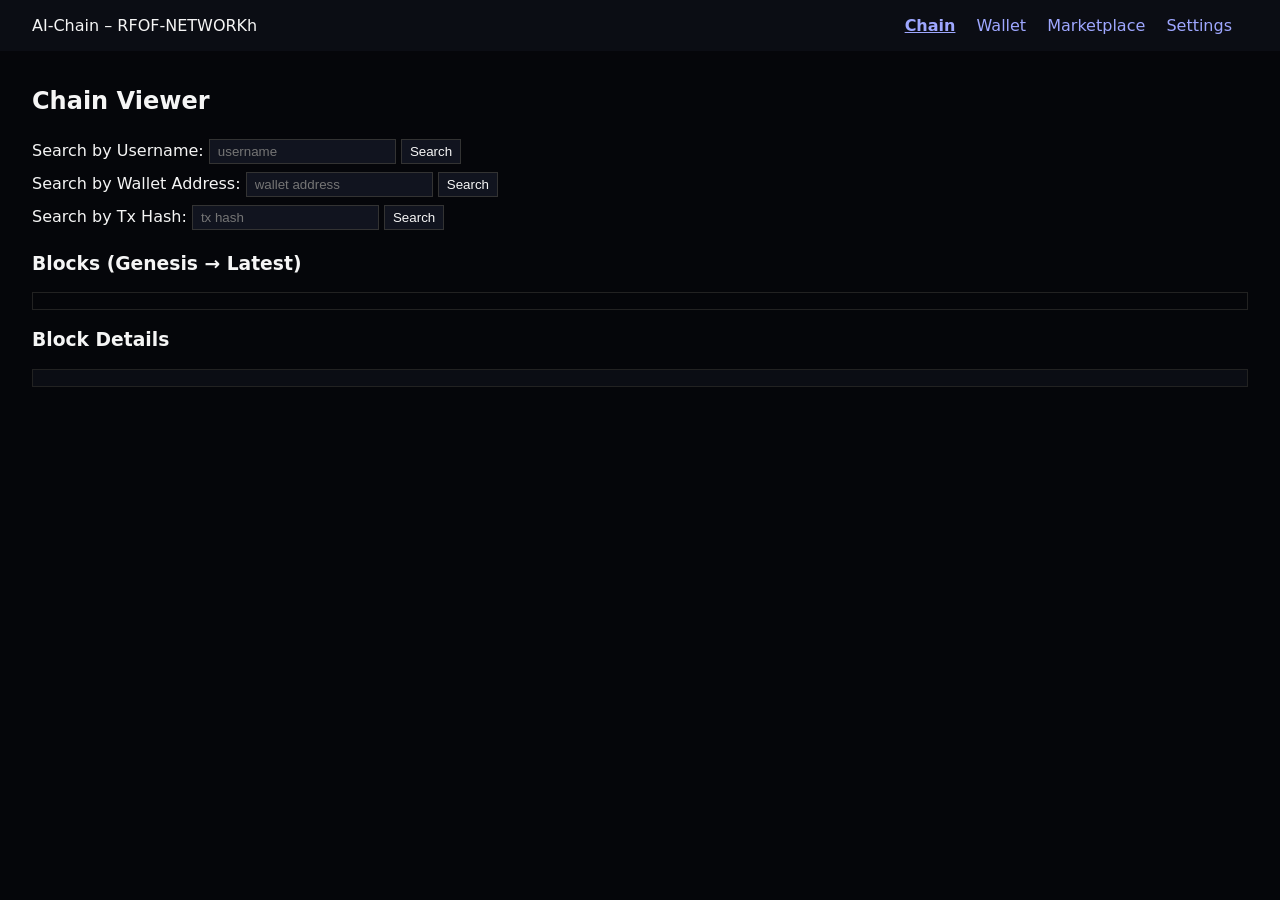
==== index.html @ d31e8ac8 "Update index.html" ====
<!DOCTYPE html>
<html lang="en">
<head>
  <meta charset="UTF-8" />
  <title>AI-Chain – RFOF-NETWORK</title>
  <link rel="stylesheet" href="https://pyscript.net/latest/pyscript.css" />
  <script defer src="https://pyscript.net/latest/pyscript.js"></script>
  <style>
  /* Basis-Design */
  body { font-family: system-ui, sans-serif; margin: 0; background: #05060a; color: #f5f5f5; }
  header { padding: 1rem 2rem; background: #0b0d14; display: flex; justify-content: space-between; align-items: center; }
  nav a { margin-right: 1rem; color: #9ea7ff; text-decoration: none; cursor: pointer; }
  nav a.active { font-weight: bold; text-decoration: underline; }
  main { padding: 1rem 2rem; }
  
  /* Hilfsklassen */
  .hidden { display: none !important; }
  .section { margin-top: 1rem; }
  
  /* Listen und Boxen */
  .block-list { max-height: 300px; overflow-y: auto; border: 1px solid #222; padding: 0.5rem; }
  .block-item { padding: 0.25rem 0; border-bottom: 1px solid #222; cursor: pointer; }
  .block-item span.link { color: #7fb3ff; text-decoration: underline; cursor: pointer; }
  
  /* Dashboard Elemente */
  .chart-container { display: grid; grid-template-columns: repeat(2, minmax(0, 1fr)); gap: 1rem; }
  .chart-box { border: 1px solid #222; padding: 0.5rem; background: #0b0d14; }
  .wallet-info, .settings-info { border: 1px solid #222; padding: 0.5rem; background: #0b0d14; }
  input, button { padding: 0.25rem 0.5rem; margin: 0.25rem 0; background: #11141f; color: #f5f5f5; border: 1px solid #333; }

  /* --- VERHINDERUNG VON ROH-CODE ANZEIGE --- */
  
  /* Versteckt PyScript-Konfiguration und Logik-Blöcke vor dem Rendern */
  py-config, py-script {
    display: none !important;
    visibility: hidden;
  }

  /* Der PRAI-Shield Bereich darf niemals sichtbar sein */
  #prai-raw-shield {
    display: none !important;
    visibility: hidden;
    height: 0;
    overflow: hidden;
  }
</style>
  <py-config>
    packages = ["matplotlib", "numpy"]
    [[fetch]]
    # Hier binden wir deine Core-Logik und alle Frontend-Scripts ein
    files = [
      "ai-chain.py", 
      "auth-logic.js",
      "scripts/ui.js", 
      "scripts/charts.js", 
      "scripts/hash-generator.js", 
      "scripts/login.js", 
      "scripts/register.js", 
      "scripts/admin.js", 
      "scripts/banking.js", 
      "scripts/dex.js"
    ]
  </py-config>
</head>
<body>
  <header>
    <div>AI-Chain – RFOF-NETWORKh</div>
    <nav>
      <a id="nav-chain" class="active" onclick="showSection('chain')">Chain</a>
      <a id="nav-wallet" onclick="showSection('wallet')">Wallet</a>
      <a id="nav-market" onclick="showSection('market')">Marketplace</a>
      <a id="nav-settings" onclick="showSection('settings')">Settings</a>
    </nav>
  </header>

  <main>
    <!-- CHAIN VIEWER -->
    <section id="section-chain" class="section">
      <h2>Chain Viewer</h2>
      <div>
        <label>Search by Username:</label>
        <input id="search-username" type="text" placeholder="username" />
        <button id="btn-search-username">Search</button>
      </div>
      <div>
        <label>Search by Wallet Address:</label>
        <input id="search-wallet" type="text" placeholder="wallet address" />
        <button id="btn-search-wallet">Search</button>
      </div>
      <div>
        <label>Search by Tx Hash:</label>
        <input id="search-tx" type="text" placeholder="tx hash" />
        <button id="btn-search-tx">Search</button>
      </div>

      <h3>Blocks (Genesis → Latest)</h3>
      <div id="block-list" class="block-list"></div>

      <h3>Block Details</h3>
      <div id="block-details" class="wallet-info"></div>
    </section>

    <!-- WALLET -->
    <section id="section-wallet" class="section hidden">
      <h2>Wallet</h2>
      <div class="wallet-info">
        <h3>Create Wallet</h3>
        <label>Username:</label><br />
        <input id="wallet-username" type="text" /><br />
        <label>Password:</label><br />
        <input id="wallet-password" type="password" /><br />
        <button id="btn-create-wallet">Create Wallet</button>

        <h3>Login</h3>
        <label>Username:</label><br />
        <input id="login-username" type="text" /><br />
        <label>Password:</label><br />
        <input id="login-password" type="password" /><br />
        <button id="btn-phrase-login" type="button" style="background: #1a1e2e; border-color: #4a5a8a;">
  Login via Phrase
        </button>
        <button id="btn-login-wallet">Login</button>

        <h3>Wallet Info</h3>
        <div id="wallet-address"></div>
        <div id="wallet-balances"></div>

        <h3>Your Transactions</h3>
        <div id="wallet-txs" class="block-list"></div>
      </div>
    </section>

    <!-- MARKETPLACE -->
    <section id="section-market" class="section hidden">
      <h2>Marketplace – Live Trading & Tokenomics</h2>
      <div class="chart-container">
        <div class="chart-box">
          <h3>Chart 1 – AI/COIN Market Price</h3>
          <canvas id="chart-ai-coin"></canvas>
        </div>
        <div class="chart-box">
          <h3>Chart 2 – COIN/AI Market Price</h3>
          <canvas id="chart-coin-ai"></canvas>
        </div>
        <div class="chart-box">
          <h3>Chart 3 – AIC-LP Market Price</h3>
          <canvas id="chart-aic-lp"></canvas>
        </div>
        <div class="chart-box">
          <h3>Chart 4 – Fundamental AI Value (Safe/ECCU)</h3>
          <canvas id="chart-ai-fundamental"></canvas>
        </div>
        <div class="chart-box">
          <h3>Chart 5 – Fundamental COIN Value (Safe/ECCU)</h3>
          <canvas id="chart-coin-fundamental"></canvas>
        </div>
      </div>
    </section>

    <!-- SETTINGS -->
    <section id="section-settings" class="section hidden">
      <h2>Settings</h2>
      <div class="settings-info">
        <h3>Credentials & Phrase</h3>
        <button id="btn-download-phrase">Download Phrase File</button>
        <div>
          <label>Change Username:</label><br />
          <input id="settings-username" type="text" /><br />
          <label>Change Password:</label><br />
          <input id="settings-password" type="password" /><br />
          <button id="btn-update-credentials">Update</button>
        </div>

        <h3>License & System Info</h3>
        <div id="license-info"></div>
        <div id="fee-info"></div>
        <div id="eccu-info"></div>
      </div>
    </section>
  </main>

  <script>
    function showSection(name) {
      const sections = ["chain", "wallet", "market", "settings"];
      sections.forEach(s => {
        document.getElementById("section-" + s).classList.add("hidden");
        document.getElementById("nav-" + s).classList.remove("active");
      });
      document.getElementById("section-" + name).classList.remove("hidden");
      document.getElementById("nav-" + name).classList.add("active");
    }
  </script>

  <py-script>
from js import document, console, fetch
import json
import asyncio

# -----------------------------
# Helper: fetch JSON from API
# -----------------------------
async def fetch_json(url: str):
    resp = await fetch(url)
    text = await resp.text()
    try:
        return json.loads(text)
    except Exception:
        return None

# -----------------------------
# Chain Viewer Logic
# -----------------------------
block_list_el = document.getElementById("block-list")
block_details_el = document.getElementById("block-details")

async def load_blocks():
    # EXPECTED API: /api/blocks -> list of blocks
    data = await fetch_json("/api/blocks")
    if not data:
        block_list_el.innerHTML = "No blocks available."
        return

    block_list_el.innerHTML = ""
    for blk in data:
        div = document.createElement("div")
        div.classList.add("block-item")
        # clickable text links: index, hash, license_ref
        span_index = document.createElement("span")
        span_index.classList.add("link")
        span_index.innerText = f"Block #{blk.get('index', '?')}"
        span_index.onclick = (lambda b=blk: lambda ev: show_block_details(b))()

        span_hash = document.createElement("span")
        span_hash.classList.add("link")
        span_hash.innerText = f"  | hash: {blk.get('hash', '')[:12]}..."
        span_hash.onclick = (lambda b=blk: lambda ev: show_block_details(b))()

        span_license = document.createElement("span")
        span_license.classList.add("link")
        lic = blk.get("data", {}).get("license_metadata", {})
        span_license.innerText = f"  | {lic.get('license_ref', '')}"
        span_license.onclick = (lambda b=blk: lambda ev: show_block_details(b))()

        div.appendChild(span_index)
        div.appendChild(span_hash)
        div.appendChild(span_license)
        block_list_el.appendChild(div)

def show_block_details(block):
    block_details_el.innerHTML = ""
    pre = document.createElement("pre")
    pre.innerText = json.dumps(block, indent=2)
    block_details_el.appendChild(pre)

asyncio.ensure_future(load_blocks())

# -----------------------------
# Wallet Logic (simplified)
# -----------------------------
wallet_address_el = document.getElementById("wallet-address")
wallet_balances_el = document.getElementById("wallet-balances")
wallet_txs_el = document.getElementById("wallet-txs")

async def create_wallet(event=None):
    username = document.getElementById("wallet-username").value
    password = document.getElementById("wallet-password").value
    if not username or not password:
        console.log("Missing username or password")
        return
    # EXPECTED API: POST /api/wallet/create
    payload = json.dumps({"username": username, "password": password})
    resp = await fetch("/api/wallet/create", {
        "method": "POST",
        "body": payload,
        "headers": {"Content-Type": "application/json"}
    })
    text = await resp.text()
    data = json.loads(text)
    wallet_address_el.innerHTML = f"Wallet Address: {data.get('address', '')}"

async def login_wallet(event=None):
    username = document.getElementById("login-username").value
    password = document.getElementById("login-password").value
    if not username or not password:
        console.log("Missing login credentials")
        return
    # EXPECTED API: POST /api/wallet/login
    payload = json.dumps({"username": username, "password": password})
    resp = await fetch("/api/wallet/login", {
        "method": "POST",
        "body": payload,
        "headers": {"Content-Type": "application/json"}
    })
    text = await resp.text()
    data = json.loads(text)
    addr = data.get("address", "")
    wallet_address_el.innerHTML = f"Wallet Address: {addr}"
    await load_wallet_state(addr)

async def load_wallet_state(address: str):
    # EXPECTED API: /api/wallet/state/{address}
    data = await fetch_json(f"/api/wallet/state/{address}")
    if not data:
        wallet_balances_el.innerHTML = "No wallet data."
        return
    balances = data.get("balances", {})
    wallet_balances_el.innerHTML = "Balances: " + json.dumps(balances)

    txs = data.get("transactions", [])
    wallet_txs_el.innerHTML = ""
    for tx in txs:
        div = document.createElement("div")
        div.classList.add("block-item")
        div.innerText = f"{tx.get('tx_hash','')[:12]}... | {tx.get('token','')} {tx.get('amount','')}"
        wallet_txs_el.appendChild(div)

document.getElementById("btn-create-wallet").onclick = create_wallet
document.getElementById("btn-login-wallet").onclick = login_wallet

# -----------------------------
# Settings: License & ECCU Info
# -----------------------------
license_info_el = document.getElementById("license-info")
fee_info_el = document.getElementById("fee-info")
eccu_info_el = document.getElementById("eccu-info")

async def load_system_info():
    # EXPECTED API: /api/system/info
    data = await fetch_json("/api/system/info")
    if not data:
        license_info_el.innerHTML = "No system info."
        return
    license_info_el.innerHTML = "License: " + data.get("license_ref", "")
    fee_info_el.innerHTML = "Fee Split: " + json.dumps(data.get("fee_split", {}))
    eccu_info_el.innerHTML = "ECCU Fond: " + json.dumps(data.get("eccu_fond", {}))

asyncio.ensure_future(load_system_info())
    <div id="phrase-modal" class="hidden" style="position: fixed; top: 0; left: 0; width: 100%; height: 100%; background: rgba(0,0,0,0.95); z-index: 10000; display: flex; justify-content: center; align-items: center;">
    <div style="background: #0b0d14; padding: 20px; border: 2px solid #7fb3ff; width: 90%; max-width: 900px; max-height: 80vh; overflow-y: auto; position: relative;">
        <h2 id="modal-title" style="margin-top: 0;">Phrase Login</h2>
        <p>Login für User: <span id="modal-username-display" style="color: #9ea7ff; font-weight: bold;"></span></p>
        
        <div id="phrase-grid" style="display: grid; grid-template-columns: repeat(4, 1fr); gap: 10px; margin-bottom: 20px;">
            </div>
        
        <div style="display: flex; gap: 10px;">
            <button id="btn-submit-phrase" style="background: #222; border: 1px solid #7fb3ff;">Wallet öffnen</button>
            <button onclick="document.getElementById('phrase-modal').classList.add('hidden')" style="background: #331111; border: 1px solid #ff4444;">Abbrechen</button>
        </div>
    </div>
</div>
  </py-script>
</body>
</html>
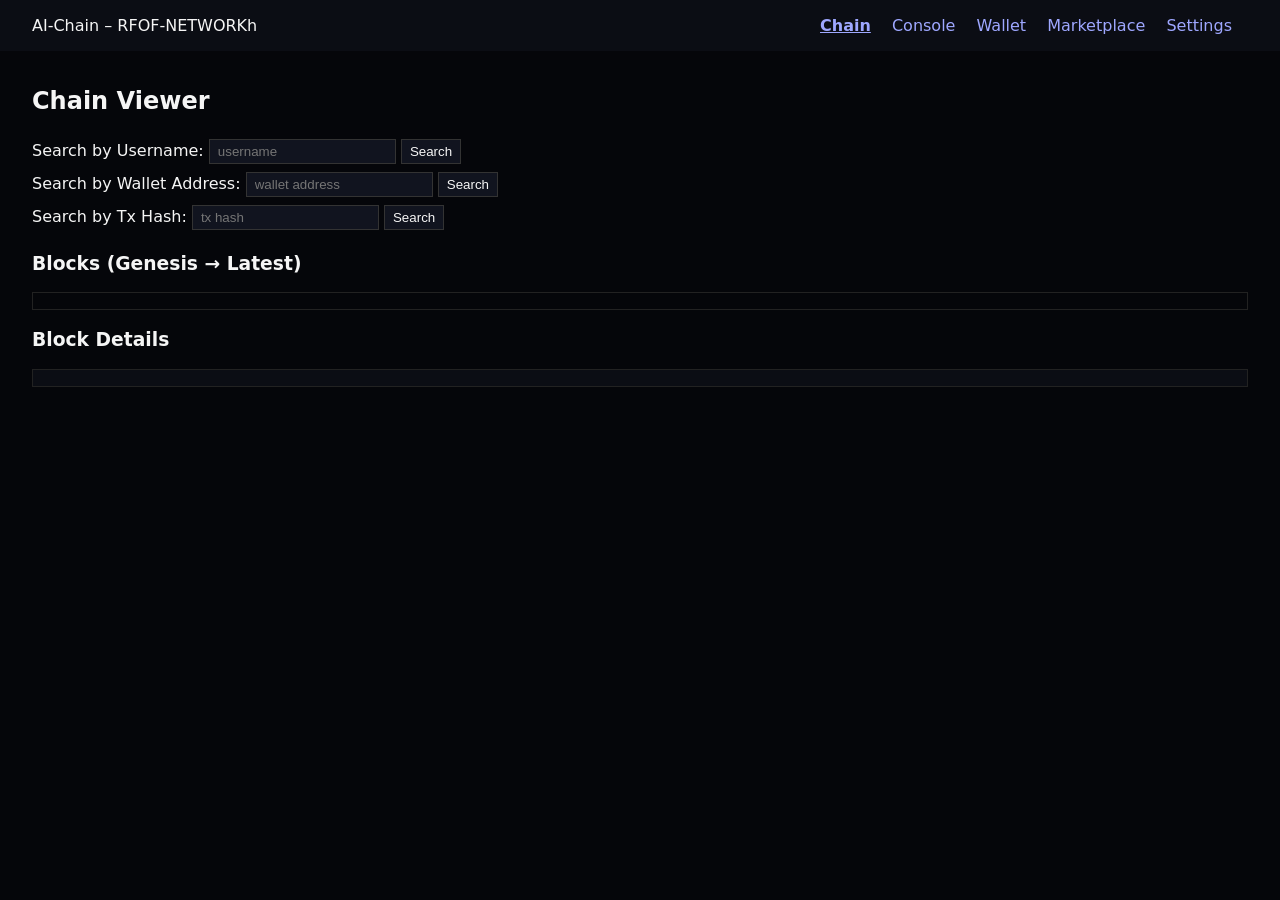
==== commit add2bf12: "Update index.html" ====
--- a/index.html
+++ b/index.html
@@ -67,11 +67,12 @@
     <div>AI-Chain – RFOF-NETWORKh</div>
     <nav>
       <a id="nav-chain" class="active" onclick="showSection('chain')">Chain</a>
+      <a id="nav-console" onclick="showSection('console')">Console</a>
       <a id="nav-wallet" onclick="showSection('wallet')">Wallet</a>
       <a id="nav-market" onclick="showSection('market')">Marketplace</a>
       <a id="nav-settings" onclick="showSection('settings')">Settings</a>
     </nav>
-  </header>
+</header>
 
   <main>
     <!-- CHAIN VIEWER -->
@@ -191,10 +192,28 @@
     }
   </script>
 
+  <!-- Phrasen -->
+  <div id="phrase-modal" class="hidden" style="position: fixed; top: 0; left: 0; width: 100%; height: 100%; background: rgba(0,0,0,0.95); z-index: 10000; display: flex; justify-content: center; align-items: center;">
+    <div style="background: #0b0d14; padding: 20px; border: 2px solid #7fb3ff; width: 90%; max-width: 900px; max-height: 80vh; overflow-y: auto; position: relative;">
+        <h2 id="modal-title" style="margin-top: 0;">Phrase Login</h2>
+        <p>Login für User: <span id="modal-username-display" style="color: #9ea7ff; font-weight: bold;"></span></p>
+        
+        <div id="phrase-grid" style="display: grid; grid-template-columns: repeat(4, 1fr); gap: 10px; margin-bottom: 20px;">
+            </div>
+        
+        <div style="display: flex; gap: 10px;">
+            <button id="btn-submit-phrase" style="background: #222; border: 1px solid #7fb3ff;">Wallet öffnen</button>
+            <button onclick="document.getElementById('phrase-modal').classList.add('hidden')" style="background: #331111; border: 1px solid #ff4444;">Abbrechen</button>
+        </div>
+    </div>
+</div>  
+
   <py-script>
 from js import document, console, fetch
 import json
 import asyncio
+import hashlib
+from pyodide.ffi import create_proxy
 
 # -----------------------------
 # Helper: fetch JSON from API
@@ -335,20 +354,102 @@
     eccu_info_el.innerHTML = "ECCU Fond: " + json.dumps(data.get("eccu_fond", {}))
 
 asyncio.ensure_future(load_system_info())
-    <div id="phrase-modal" class="hidden" style="position: fixed; top: 0; left: 0; width: 100%; height: 100%; background: rgba(0,0,0,0.95); z-index: 10000; display: flex; justify-content: center; align-items: center;">
-    <div style="background: #0b0d14; padding: 20px; border: 2px solid #7fb3ff; width: 90%; max-width: 900px; max-height: 80vh; overflow-y: auto; position: relative;">
-        <h2 id="modal-title" style="margin-top: 0;">Phrase Login</h2>
-        <p>Login für User: <span id="modal-username-display" style="color: #9ea7ff; font-weight: bold;"></span></p>
+# -----------------------------
+# PHRASEN LOGIK: WALLET & SETTINGS
+# -----------------------------
+
+def open_phrase_modal(event):
+    """Erstellt das Raster und öffnet das Modal-Fenster."""
+    username_el = document.getElementById("login-username")
+    if not username_el:
+        return
         
-        <div id="phrase-grid" style="display: grid; grid-template-columns: repeat(4, 1fr); gap: 10px; margin-bottom: 20px;">
-            </div>
+    username = username_el.value
+    if not username:
+        console.log("Fehler: Kein Username für Phrase-Login.")
+        return
+    
+    modal = document.getElementById("phrase-modal")
+    grid = document.getElementById("phrase-grid")
+    grid.innerHTML = ""  
+    
+    # Dynamische Anzahl basierend auf Rang: Admin = 48, User = 24 🧩
+    phrase_count = 48 if username.lower() == "admin" else 24
+    
+    for i in range(1, phrase_count + 1):
+        container = document.createElement("div")
+        input_el = document.createElement("input")
+        input_el.type = "text"
+        input_el.placeholder = f"{i}."
+        input_el.style.width = "100%"
+        input_el.classList.add("phrase-input")
         
-        <div style="display: flex; gap: 10px;">
-            <button id="btn-submit-phrase" style="background: #222; border: 1px solid #7fb3ff;">Wallet öffnen</button>
-            <button onclick="document.getElementById('phrase-modal').classList.add('hidden')" style="background: #331111; border: 1px solid #ff4444;">Abbrechen</button>
-        </div>
-    </div>
-</div>
-  </py-script>
+        container.appendChild(input_el)
+        grid.appendChild(container)
+
+    document.getElementById("modal-username-display").innerText = username
+    modal.classList.remove("hidden")
+
+def submit_phrase(event):
+    """Liest Wörter aus, hasht sie doppelt und validiert gegen die Chain."""
+    grid = document.getElementById("phrase-grid")
+    inputs = grid.getElementsByTagName("input")
+    
+    # 1. Wörter einsammeln und normalisieren 🧹
+    phrase_list = [inputs.item(i).value.strip().lower() for i in range(inputs.length)]
+    full_phrase = " ".join([w for w in phrase_list if w]) # Nur ausgefüllte Wörter
+    
+    if not full_phrase:
+        console.log("Fehler: Keine Phrase eingegeben.")
+        return
+
+    # 2. Double SHA-256 Hashing (RFOF-PZQQET Standard) 🔐🔐
+    # Erster Durchgang
+    first_pass = hashlib.sha256(full_phrase.encode("utf-8")).digest()
+    # Zweiter Durchgang (Hex-Output für den Vergleich)
+    final_hash = hashlib.sha256(first_pass).hexdigest()
+    
+    # 3. Validierung gegen den Genesis-Admin-Hash 🏆
+    # Wert aus deiner blockchain.py (PZQQET AXIOME)
+    admin_target = "5b3e57a9f4de5a155f5d7d33584467942b456d6e4b02f0139b47b0291f7e626b"
+    
+    if final_hash == admin_target:
+        console.log("✅ Validierung erfolgreich! Zugriff auf Admin-Wallet gewährt.")
+        document.getElementById("phrase-modal").classList.add("hidden")
+        # Umschalten auf Wallet-Sektion via JS-Interop
+        showSection('wallet')
+        
+        # Admin-Status visuell bestätigen
+        addr_display = document.getElementById("wallet-address")
+        if addr_display:
+            addr_display.innerHTML = "<strong>Sovereign Admin:</strong> 1JGSqDHRoEfwLaB4wh9Up9j7NgckpyYYjZ"
+    else:
+        console.log("❌ Validierung fehlgeschlagen. Der Hash stimmt nicht überein.")
+        # Visuelles Feedback: Roter Rahmen für das Grid
+        grid.style.border = "1px solid #ff4444"
+
+# -----------------------------
+# SETUP (Event-Binding via Proxy) 🚀
+# -----------------------------
+
+def setup():
+    # Wir erstellen Proxies, damit JS die Python-Funktionen sicher findet
+    open_proxy = create_proxy(open_phrase_modal)
+    submit_proxy = create_proxy(submit_phrase)
+    
+    # Verknüpfung mit den Buttons im DOM
+    btn_login = document.getElementById("btn-phrase-login")
+    btn_submit = document.getElementById("btn-submit-phrase")
+    
+    if btn_login:
+        btn_login.addEventListener("click", open_proxy)
+    if btn_submit:
+        btn_submit.addEventListener("click", submit_proxy)
+    
+    console.log("PRAI-System: Event-Binding abgeschlossen.")
+
+# Initialisierung starten
+setup()
+</py-script>
 </body>
 </html>
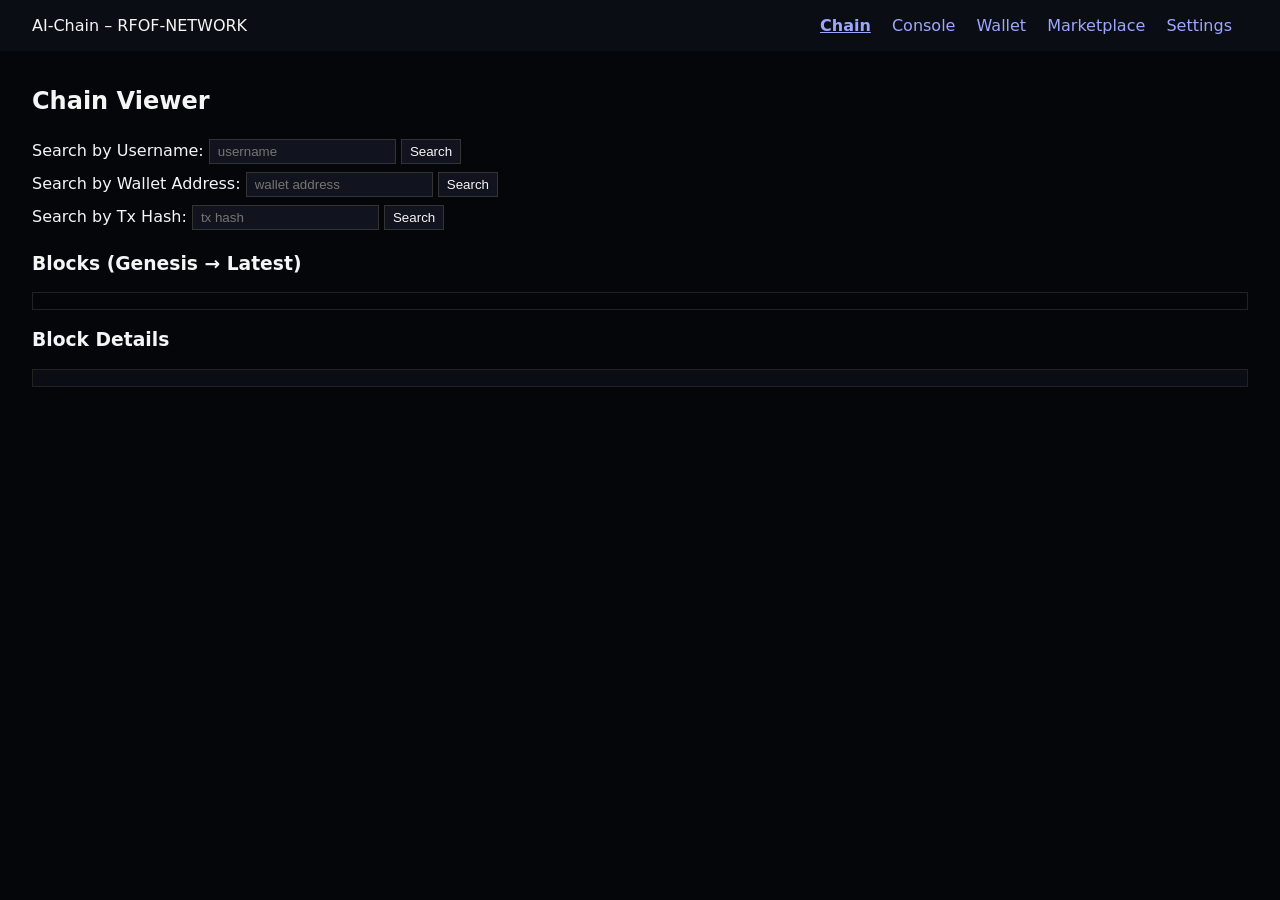
==== commit 3d86482e: "Update index.html" ====
--- a/index.html
+++ b/index.html
@@ -64,7 +64,7 @@
 </head>
 <body>
   <header>
-    <div>AI-Chain – RFOF-NETWORKh</div>
+    <div>AI-Chain – RFOF-NETWORK</div>
     <nav>
       <a id="nav-chain" class="active" onclick="showSection('chain')">Chain</a>
       <a id="nav-console" onclick="showSection('console')">Console</a>
@@ -99,6 +99,20 @@
 
       <h3>Block Details</h3>
       <div id="block-details" class="wallet-info"></div>
+    </section>
+
+        <!-- CONSOLE -->
+    <section id="section-console" class="section hidden">
+      <h2>AI‑Chain Console</h2>
+
+      <div class="wallet-info">
+       <h3>Console Input</h3>
+       <input id="console-input" type="text" placeholder="cmd: health / metrics / chain / user / block / payout ..." style="width: 100%;" />
+       <button id="btn-console-run">Run</button>
+
+       <h3>Output</h3>
+       <pre id="console-output" style="min-height: 200px; background: #0b0d14; padding: 10px; border: 1px solid #222;"></pre>
+      </div>
     </section>
 
     <!-- WALLET -->
@@ -272,6 +286,22 @@
     block_details_el.appendChild(pre)
 
 asyncio.ensure_future(load_blocks())
+
+#------------------------------
+# CONSOLE
+# -----------------------------
+def console_command(self, cmd):
+    if cmd == "health":
+        return self.system_health()
+    if cmd == "metrics":
+        return self.show_chain_metrics()
+    if cmd == "chain":
+        return self.chain
+    if cmd == "user":
+        return self.user_profiles
+    if cmd == "balances":
+        return self.balances
+    return f"Unknown command: {cmd}"
 
 # -----------------------------
 # Wallet Logic (simplified)
